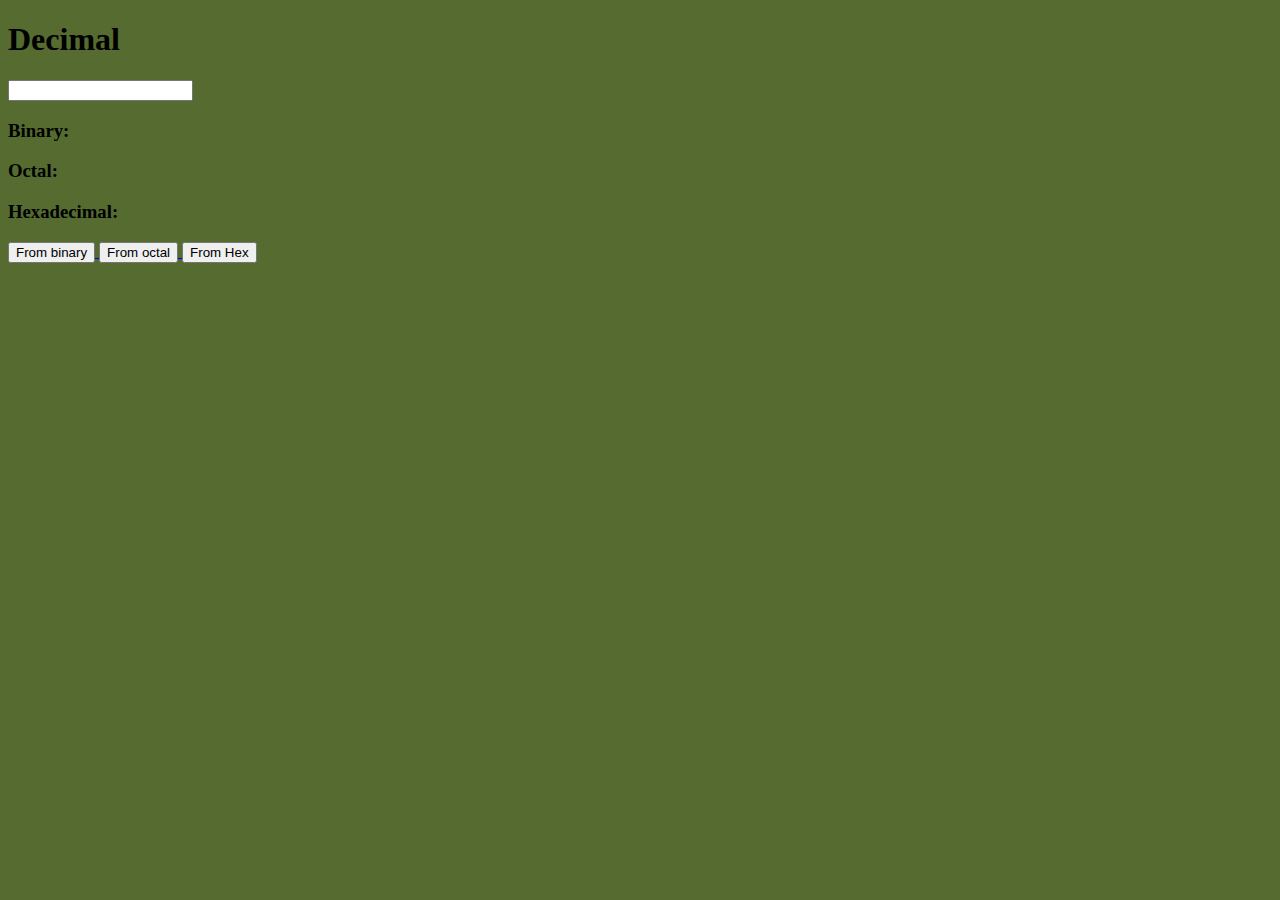
==== index.html @ f1fff445 "Add files via upload" ====
<!DOCTYPE html>
<html lang="en">
  <head>
    <meta charset="UTF-8" />
    <meta http-equiv="X-UA-Compatible" content="IE=edge" />
    <meta name="viewport" content="width=device-width, initial-scale=1.0" />
    <link rel="stylesheet" href="StyleSheet.css" />
    <title>toBinary</title>
  </head>
  <body>
    <script src="index.js"></script>
    <div>
      <h1>Decimal</h1>
      <input type="text" id="Decimal" />
    </div>
    <div>
      <h3>Binary:</h3>
      <h3 id="binaryOut"></h3>
    </div>
    <div>
      <h3>Octal:</h3>
      <h3 id="octalOut"></h3>
    </div>
    <div>
      <h3>Hexadecimal:</h3>
      <h3 id="hexOut"></h3>
    </div>
    <div>
      <a href="https://andihat.github.io/toBinary/indexB.html">
        <button>From binary</button>
      </a>
      <a href="https://andihat.github.io/toBinary/indexO.html">
        <button>From octal</button>
      </a>
      <a href="https://andihat.github.io/toBinary/indexH.html">
        <button>From Hex</button>
      </a>
    </div>
  </body>
</html>
---- StyleSheet.css ----
body {

    background-color: darkolivegreen;

}
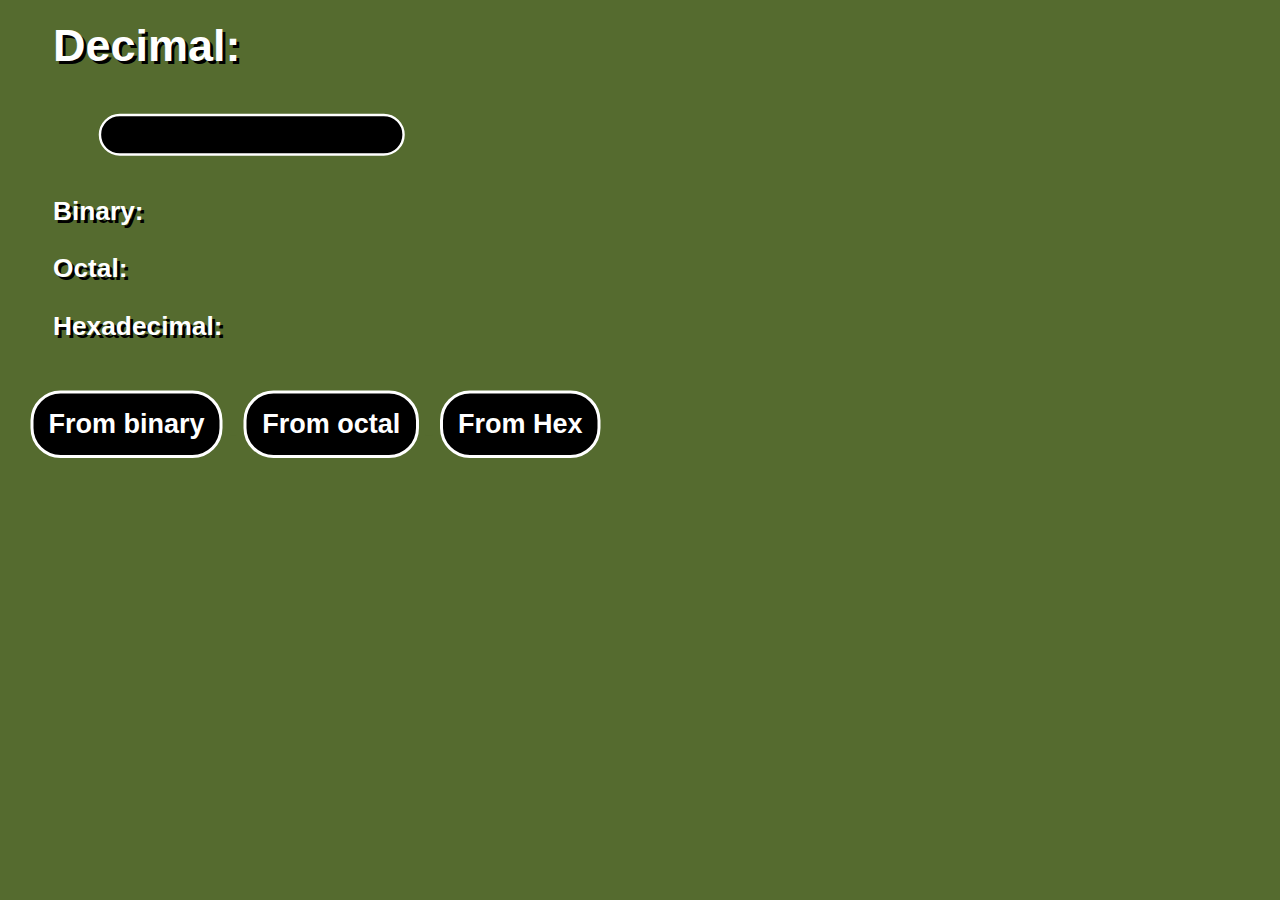
==== commit ca868ceb: "Update index.html" ====
--- a/index.html
+++ b/index.html
@@ -5,27 +5,29 @@
     <meta http-equiv="X-UA-Compatible" content="IE=edge" />
     <meta name="viewport" content="width=device-width, initial-scale=1.0" />
     <link rel="stylesheet" href="StyleSheet.css" />
+    <link
+      rel="stylesheet"
+      media="(min-width:800px)"
+      href="StyleSheetLarge.css"
+    />
     <title>toBinary</title>
   </head>
   <body>
     <script src="index.js"></script>
-    <div>
-      <h1>Decimal</h1>
+    <div class="in">
+      <h1>Decimal:</h1>
       <input type="text" id="Decimal" />
     </div>
-    <div>
-      <h3>Binary:</h3>
-      <h3 id="binaryOut"></h3>
+    <div class="outText">
+      <h3 id="binaryOut">Binary:</h3>
     </div>
-    <div>
-      <h3>Octal:</h3>
-      <h3 id="octalOut"></h3>
+    <div class="outText">
+      <h3 id="octalOut">Octal:</h3>
     </div>
-    <div>
-      <h3>Hexadecimal:</h3>
-      <h3 id="hexOut"></h3>
+    <div class="outText">
+      <h3 id="hexOut">Hexadecimal:</h3>
     </div>
-    <div>
+    <div class="buttons">
       <a href="https://andihat.github.io/toBinary/indexB.html">
         <button>From binary</button>
       </a>
--- a/StyleSheet.css
+++ b/StyleSheet.css
@@ -1,5 +1,105 @@
 body {
+    background-color: darkolivegreen;
+    font-family: Arial, Helvetica, sans-serif;
+}
 
-    background-color: darkolivegreen;
+@keyframes inputScale {
+    from{scale: 100%;}
+    to{scale: 110%;}
+}
 
-}+@keyframes scale {
+    from{scale: 100%;}
+    to{scale: 150%;}
+}
+
+.in {
+    margin:auto;
+    text-align: left;
+    width: auto;
+    max-width: 350px;
+
+    color: white;
+    text-shadow: 2px 2px black;
+    font-size: 15px;
+    
+}
+
+input {
+    background-color: black;
+
+    border: 2px white;
+    border-style:solid;
+    border-radius: 20px;
+
+    padding: 5px;
+    margin: 5px;
+
+    color: white;
+    font-weight: bold;
+    font-size: large;
+
+    scale: 0.8;
+}
+
+input:focus{
+
+    animation-name: inputScale;
+    animation-duration: 0.5s;
+    scale: 110%;
+    
+
+}
+
+.outText {
+    margin:auto;
+    text-align: left;
+    width: auto;
+    max-width: 350px;
+
+    color: white;
+    text-shadow: 2px 2px black;
+    font-size: 15px;
+    
+}
+
+.buttons {
+
+    padding: 10px;
+    margin: auto;
+    align-items: center;
+    text-align: center;
+    
+}
+
+button {
+
+    background-color: black;
+
+    border: 2px white;
+    border-style:solid;
+    border-radius: 20px;
+
+    padding: 10px;
+    margin: 5px;
+
+    color: beige;
+    font-weight: bold;
+    font-size: large;
+    
+
+}
+
+button:active{
+    background-color: olive;
+}
+
+button:hover {
+    animation-name: scale;
+    animation-duration: 0.5s;
+    scale: 150%;
+}
+
+a {
+    color: darkolivegreen;
+}
--- a/StyleSheetLarge.css
+++ b/StyleSheetLarge.css
@@ -0,0 +1,116 @@
+body {
+    background-color: darkolivegreen;
+    font-family: Arial, Helvetica, sans-serif;
+
+    transform: scale(1.5);
+    transform-origin: 0 0;
+    overflow-x: hidden;
+    width: fit-content;
+
+}
+
+.in {
+    
+    margin:auto;
+    text-align: left;
+    width: auto;
+    max-width: 350px;
+    
+    color: white;
+    text-shadow: 2px 2px black;
+    font-size: 15px;
+    
+}
+
+.outText {
+    
+    margin:auto;
+    text-align: left;
+    width: auto;
+    max-width: 350px;
+
+    color: white;
+    text-shadow: 2px 2px black;
+    font-size: 15px;
+
+    
+    
+}
+
+.buttons {
+
+    padding: 10px;
+    margin: auto;
+    align-items: center;
+    text-align: center;
+    
+}
+
+input {
+    background-color: black;
+
+    border: 2px white;
+    border-style:solid;
+    border-radius: 20px;
+
+    padding: 5px;
+    margin: 5px;
+
+    color: white;
+    font-weight: bold;
+    font-size: large;
+
+    scale: 0.8;
+}
+
+input:focus{
+
+    animation-name: inputScale;
+    animation-duration: 0.5s;
+    scale: 110%;
+    
+
+}
+
+button {
+
+    background-color: black;
+
+    border: 2px white;
+    border-style:solid;
+    border-radius: 20px;
+
+    padding: 10px;
+    margin: 5px;
+
+    color: white;
+    font-weight: bold;
+    font-size: large;
+    
+
+}
+
+@keyframes inputScale {
+    from{scale: 100%;}
+    to{scale: 110%;}
+}
+
+@keyframes scale {
+    from{scale: 100%;}
+    to{scale: 150%;}
+}
+
+button:active{
+    background-color: olive;
+    
+}
+
+button:hover {
+    animation-name: scale;
+    animation-duration: 0.5s;
+    scale: 150%;
+}
+
+a {
+    color: darkolivegreen;
+}